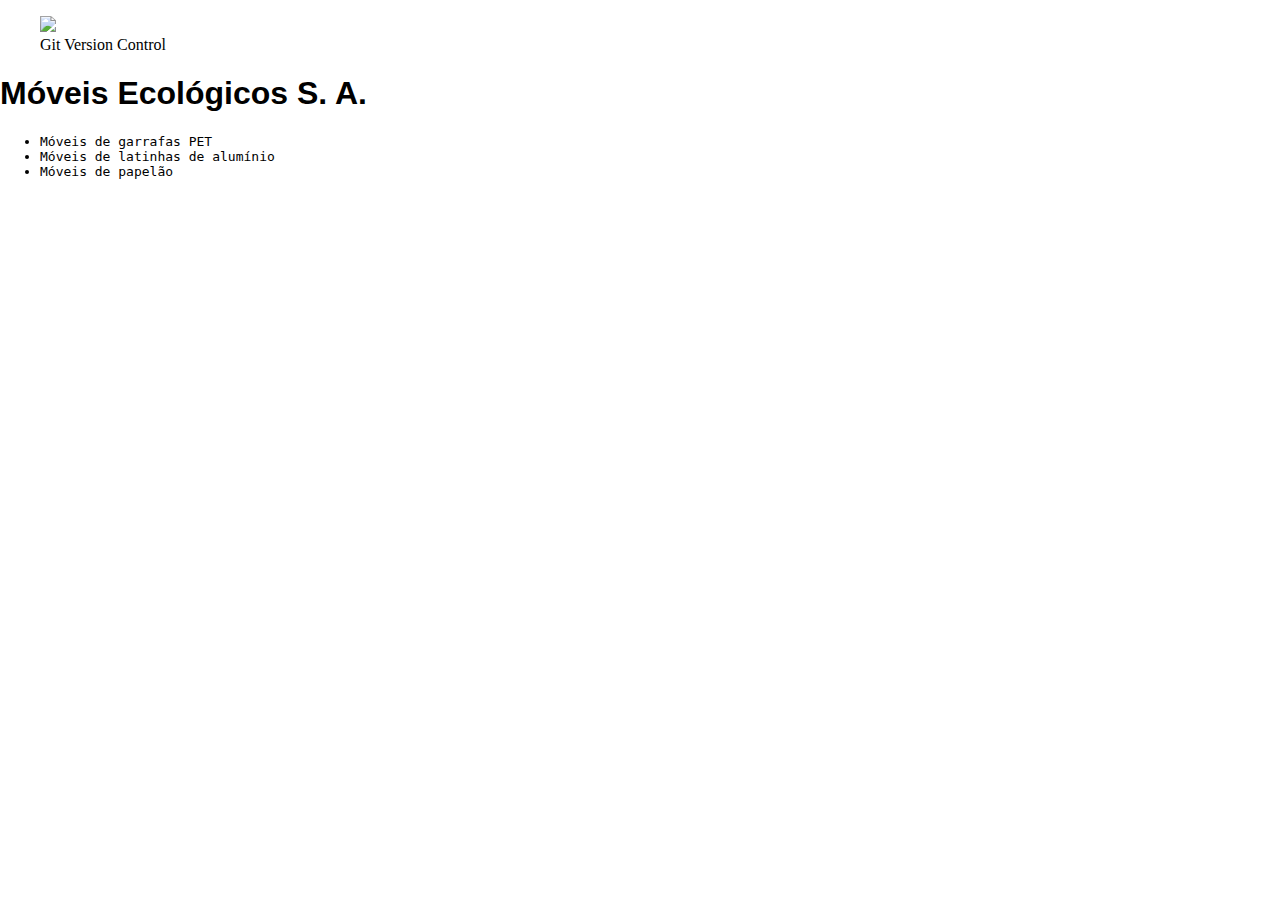
==== index.html @ 605ee30f "Script de troca de banner" ====
<!DOCTYPE html>
<html lang="en">

<head>

    <title>Móveis Ecológicos</title>

    <meta charset="UTF-8">
    <meta name="description" content="Móveis Ecólogicos">
    <meta name="keywords" content="moveis ecologicos">
    <title>Document</title>
    <link rel="stylesheet" href="index.css">

    <script src="js/index.js"></script>

</head>

<body>

    <figure>

        <img src="img/git.png">

        <figcaption>Git Version Control</figcaption>

    </figure>

    <h1>Móveis Ecológicos S. A.</h1>
    
    <h2 id="banner"></h2>

    <ul>
        <li>Móveis de garrafas PET</li>
        <li>Móveis de latinhas de alumínio</li>
        <li>Móveis de papelão</li>
    </ul>
</body>

</html>
---- index.css ----
body{

   
    margin:auto;    

}

h1{
    
    font-family: sans-serif;

}


li{

    font-family: monospace;

}
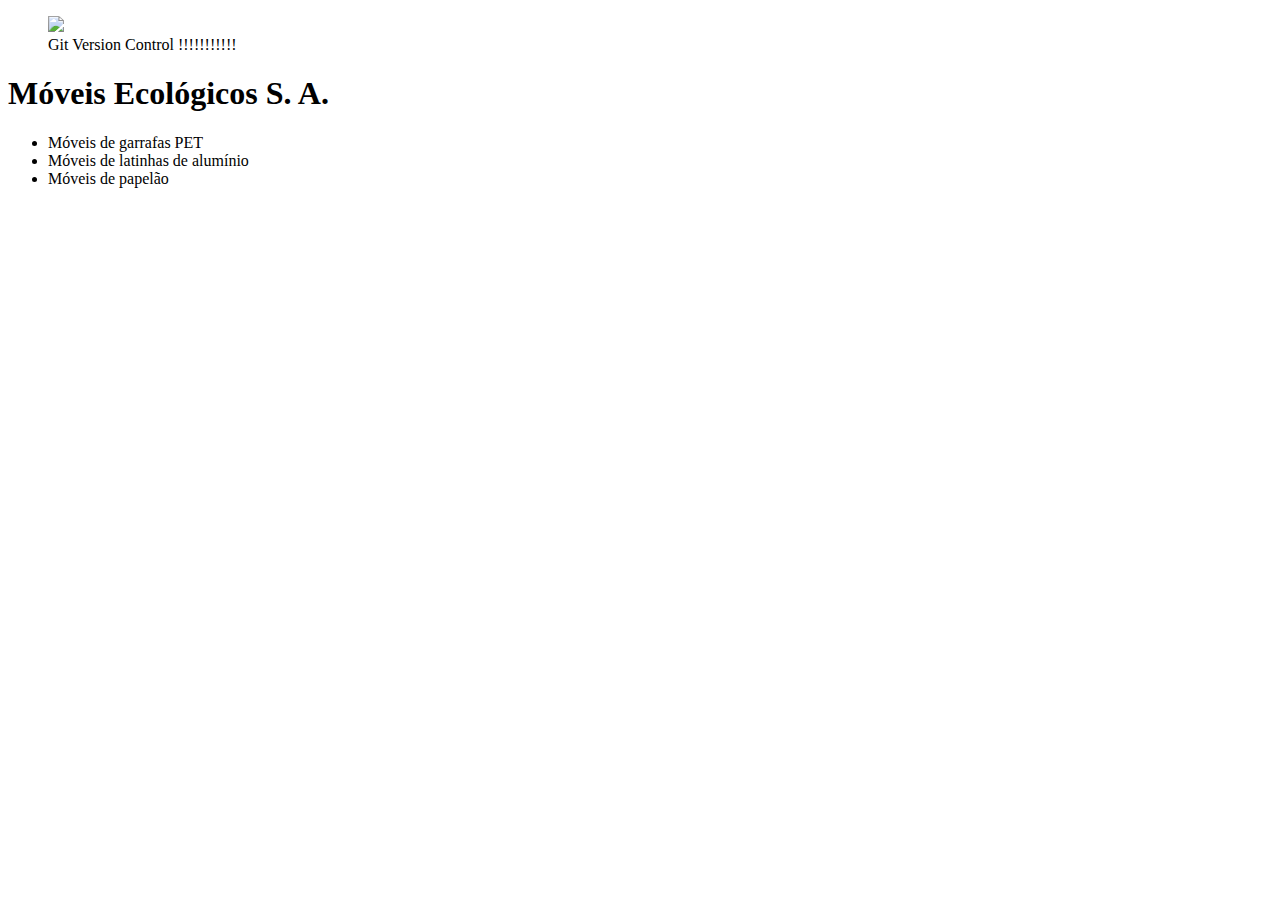
==== commit f768d127: "Adicionando texto peculiar" ====
--- a/index.html
+++ b/index.html
@@ -9,19 +9,19 @@
     <meta name="description" content="Móveis Ecólogicos">
     <meta name="keywords" content="moveis ecologicos">
     <title>Document</title>
-    <link rel="stylesheet" href="index.css">
+    <link rel="stylesheet" href="css/principal.css">
 
     <script src="js/index.js"></script>
 
 </head>
 
-<body>
+<body class="container">
 
     <figure>
 
         <img src="img/git.png">
 
-        <figcaption>Git Version Control</figcaption>
+        <figcaption>Git Version Control !!!!!!!!!!!</figcaption>
 
     </figure>
 
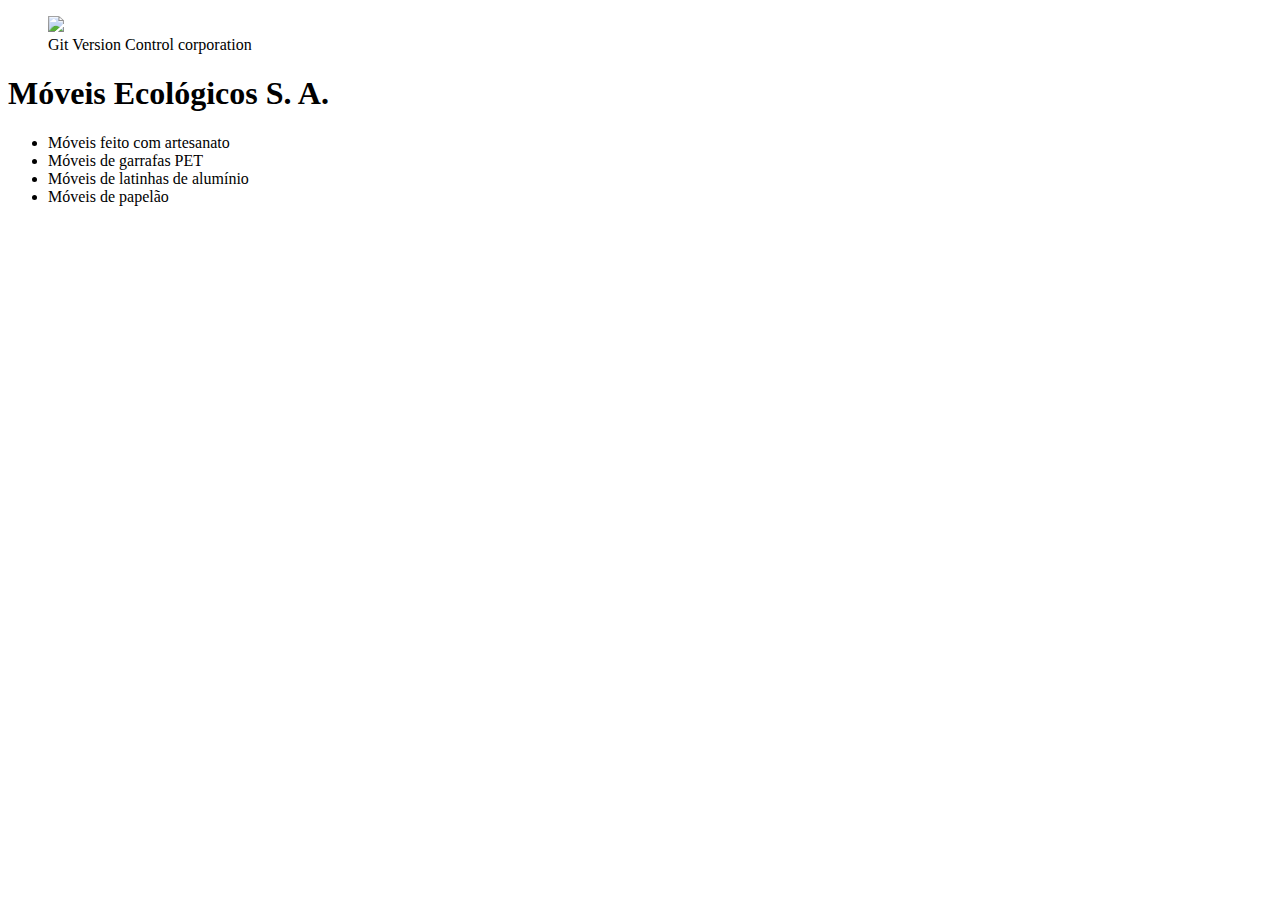
==== commit cc07ddcc: "colocando o arquivo index.html na raiz" ====
--- a/index.html
+++ b/index.html
@@ -9,9 +9,9 @@
     <meta name="description" content="Móveis Ecólogicos">
     <meta name="keywords" content="moveis ecologicos">
     <title>Document</title>
-    <link rel="stylesheet" href="css/principal.css">
+    <link rel="stylesheet" href="../css/principal.css">
 
-    <script src="js/index.js"></script>
+    <script src="../js/index.js"></script>
 
 </head>
 
@@ -19,9 +19,9 @@
 
     <figure>
 
-        <img src="img/git.png">
+        <img src="../img/git.png">
 
-        <figcaption>Git Version Control !!!!!!!!!!!</figcaption>
+        <figcaption>Git Version Control corporation</figcaption>
 
     </figure>
 
@@ -30,6 +30,7 @@
     <h2 id="banner"></h2>
 
     <ul>
+        <li>Móveis feito com artesanato</li>
         <li>Móveis de garrafas PET</li>
         <li>Móveis de latinhas de alumínio</li>
         <li>Móveis de papelão</li>
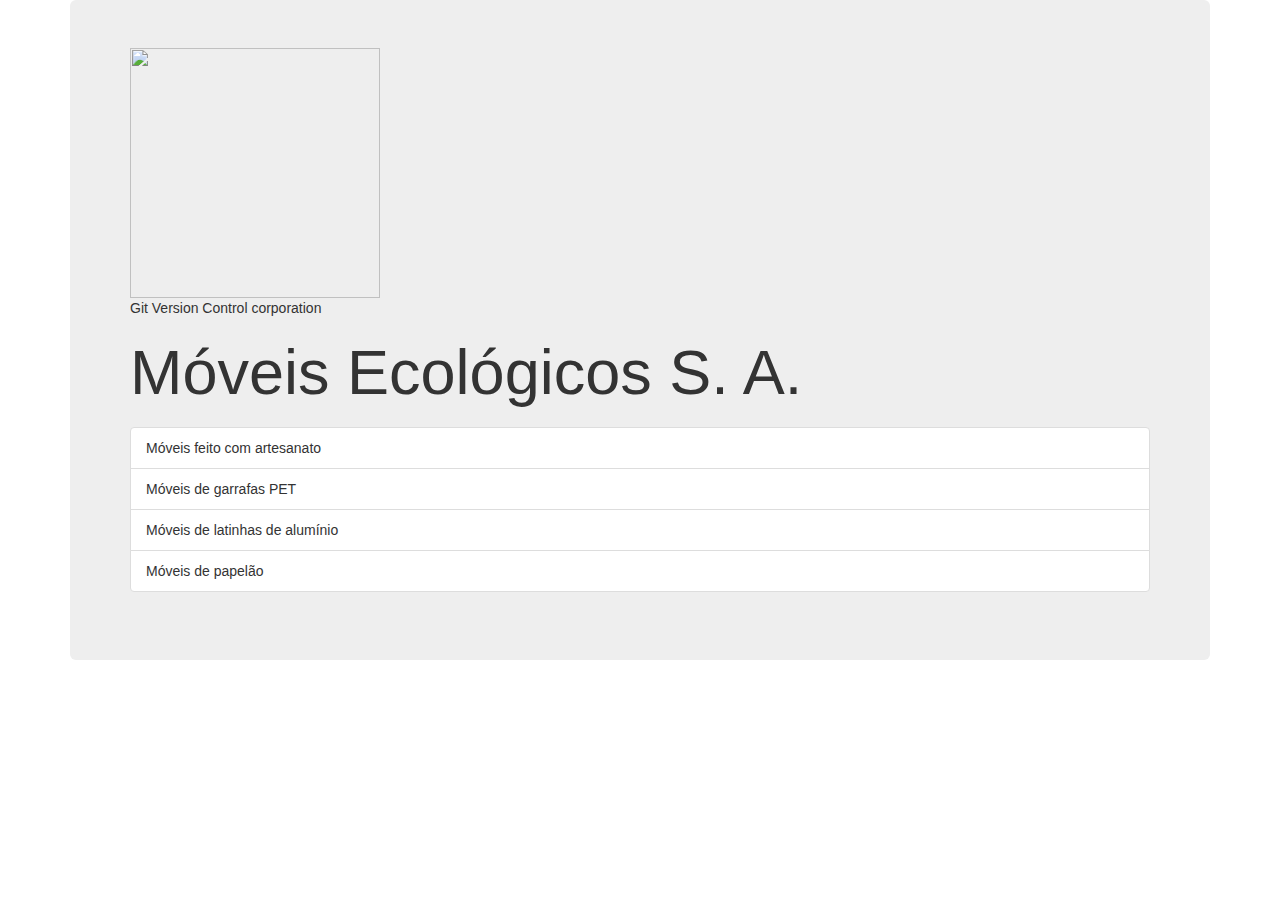
==== commit 475f48db: "Adicionando bootstrap ao projeto" ====
--- a/index.html
+++ b/index.html
@@ -9,32 +9,54 @@
     <meta name="description" content="Móveis Ecólogicos">
     <meta name="keywords" content="moveis ecologicos">
     <title>Document</title>
-    <link rel="stylesheet" href="../css/principal.css">
+    <link rel="stylesheet" href="css/principal.css">
 
-    <script src="../js/index.js"></script>
+
+    <!-- Última versão CSS compilada e minificada -->
+    <link rel="stylesheet" href="https://maxcdn.bootstrapcdn.com/bootstrap/3.3.7/css/bootstrap.min.css" integrity="sha384-BVYiiSIFeK1dGmJRAkycuHAHRg32OmUcww7on3RYdg4Va+PmSTsz/K68vbdEjh4u"
+        crossorigin="anonymous">
+
+    <!-- Tema opcional -->
+    <link rel="stylesheet" href="https://maxcdn.bootstrapcdn.com/bootstrap/3.3.7/css/bootstrap-theme.min.css" integrity="sha384-rHyoN1iRsVXV4nD0JutlnGaslCJuC7uwjduW9SVrLvRYooPp2bWYgmgJQIXwl/Sp"
+        crossorigin="anonymous">
+
+    <!-- Última versão JavaScript compilada e minificada -->
+    <script src="https://maxcdn.bootstrapcdn.com/bootstrap/3.3.7/js/bootstrap.min.js" integrity="sha384-Tc5IQib027qvyjSMfHjOMaLkfuWVxZxUPnCJA7l2mCWNIpG9mGCD8wGNIcPD7Txa"
+        crossorigin="anonymous"></script>
+
+    <script src="https://ajax.googleapis.com/ajax/libs/jquery/3.2.1/jquery.min.js"></script>
+
+    <script src="js/index.js"></script>
+
+
 
 </head>
 
 <body class="container">
 
-    <figure>
+    <section class="jumbotron">
 
-        <img src="../img/git.png">
+        <figure>
 
-        <figcaption>Git Version Control corporation</figcaption>
+            <img width="250px" height="250px" src="img/git.png">
 
-    </figure>
+            <figcaption>Git Version Control corporation</figcaption>
 
-    <h1>Móveis Ecológicos S. A.</h1>
-    
-    <h2 id="banner"></h2>
+        </figure>
 
-    <ul>
-        <li>Móveis feito com artesanato</li>
-        <li>Móveis de garrafas PET</li>
-        <li>Móveis de latinhas de alumínio</li>
-        <li>Móveis de papelão</li>
-    </ul>
+        <h1>Móveis Ecológicos S. A.</h1>
+
+        <h2 id="banner"></h2>
+
+        <ul class="list-group">
+            <li class="list-group-item">Móveis feito com artesanato</li>
+            <li class="list-group-item">Móveis de garrafas PET</li>
+            <li class="list-group-item">Móveis de latinhas de alumínio</li>
+            <li class="list-group-item">Móveis de papelão</li>
+        </ul>
+
+    </section>
+
 </body>
 
 </html>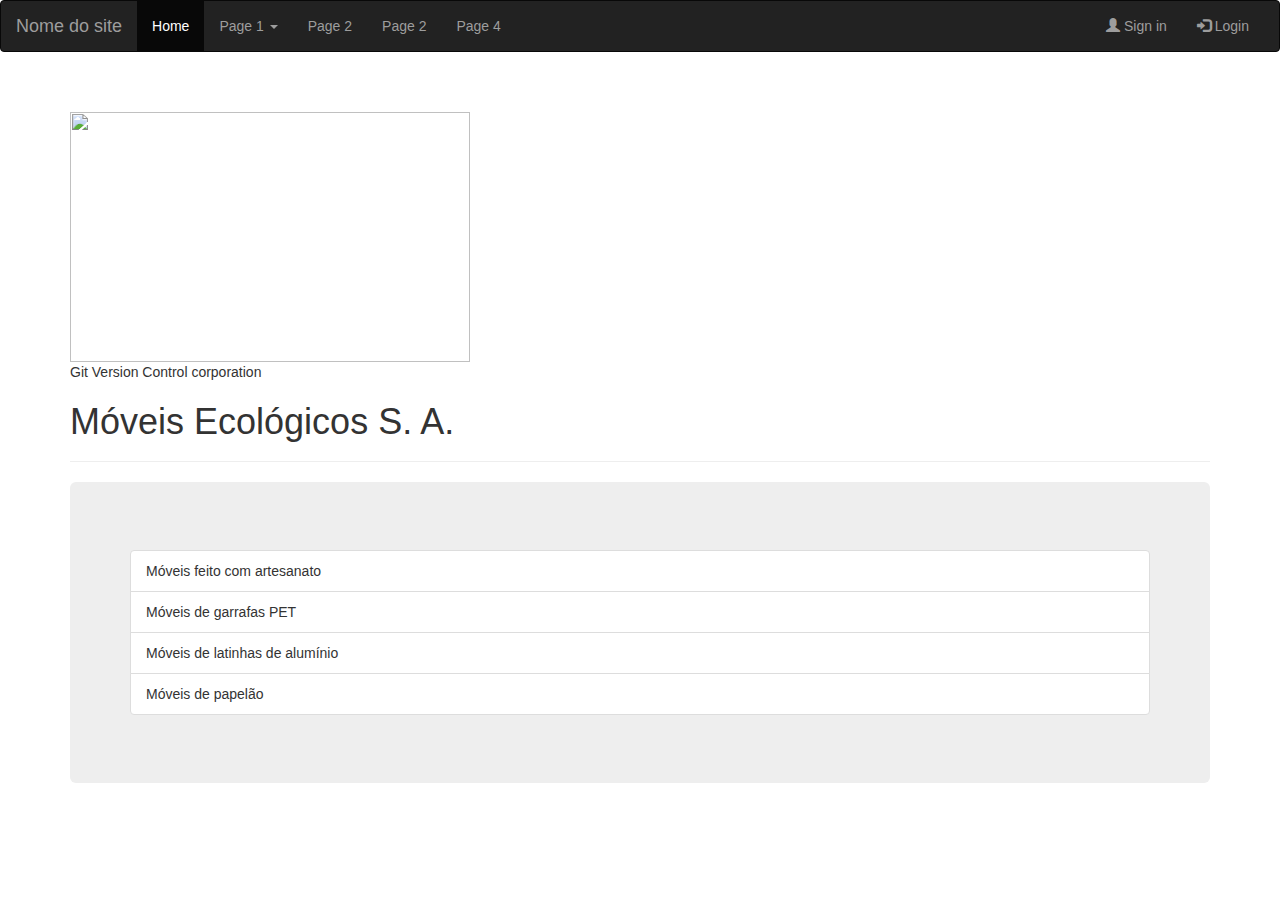
==== commit 48b119f4: "Modificando  mais ainda o design com bootstrap" ====
--- a/index.html
+++ b/index.html
@@ -9,8 +9,10 @@
     <meta name="description" content="Móveis Ecólogicos">
     <meta name="keywords" content="moveis ecologicos">
     <title>Document</title>
-    <link rel="stylesheet" href="css/principal.css">
 
+
+
+    <script src="https://ajax.googleapis.com/ajax/libs/jquery/3.2.1/jquery.min.js"></script>
 
     <!-- Última versão CSS compilada e minificada -->
     <link rel="stylesheet" href="https://maxcdn.bootstrapcdn.com/bootstrap/3.3.7/css/bootstrap.min.css" integrity="sha384-BVYiiSIFeK1dGmJRAkycuHAHRg32OmUcww7on3RYdg4Va+PmSTsz/K68vbdEjh4u"
@@ -24,7 +26,7 @@
     <script src="https://maxcdn.bootstrapcdn.com/bootstrap/3.3.7/js/bootstrap.min.js" integrity="sha384-Tc5IQib027qvyjSMfHjOMaLkfuWVxZxUPnCJA7l2mCWNIpG9mGCD8wGNIcPD7Txa"
         crossorigin="anonymous"></script>
 
-    <script src="https://ajax.googleapis.com/ajax/libs/jquery/3.2.1/jquery.min.js"></script>
+
 
     <script src="js/index.js"></script>
 
@@ -32,30 +34,99 @@
 
 </head>
 
-<body class="container">
+<body onload="mudarTexto()">
 
-    <section class="jumbotron">
 
-        <figure>
 
-            <img width="250px" height="250px" src="img/git.png">
+    <header>
+        <nav class="navbar navbar-inverse">
 
-            <figcaption>Git Version Control corporation</figcaption>
+            <div class="container-fluid">
 
-        </figure>
+                <div class="navbar-header">
 
-        <h1>Móveis Ecológicos S. A.</h1>
+                    <button type="button" class="navbar-toggle" data-toggle="collapse" data-target="#myNavBar">
 
-        <h2 id="banner"></h2>
+                        <span class="icon-bar"></span>
+                        <span class="icon-bar"></span>
+                        <span class="icon-bar"></span>
 
-        <ul class="list-group">
-            <li class="list-group-item">Móveis feito com artesanato</li>
-            <li class="list-group-item">Móveis de garrafas PET</li>
-            <li class="list-group-item">Móveis de latinhas de alumínio</li>
-            <li class="list-group-item">Móveis de papelão</li>
-        </ul>
+                    </button>
 
-    </section>
+                    <a class="navbar-brand" href="http://">Nome do site</a>
+
+                </div>
+
+                <div class="collapsa navbar-collapse" id="myNavBar">
+
+                    <ul class="nav navbar-nav">
+
+                        <li class="active"> <a href="http://">Home</a></li>
+                        
+                        <li class="dropdown">
+
+                            <a class="dropdown-toggle" href="http://" data-toggle="dropdown" >Page 1 <span class="caret"></span> </a>
+
+                            <ul class="dropdown-menu">
+                                <li><a href="">Page 1 - 1</a></li>
+                                <li><a href="">Page 1 - 2 </a></li>
+                                <li><a href=""> Page 1 - 3</a></li>
+                            </ul>
+
+                        </li>
+                        
+                        <li><a href="#">Page 2</a></li>
+                        <li><a href="#">Page 2</a></li>
+                        <li><a href="#">Page 4</a></li>
+
+                    </ul>
+
+                    <ul class="nav navbar-nav navbar-right">
+
+                        <li><a href=""><span class="glyphicon glyphicon-user"></span> Sign in </a>   </li>
+                        <li><a href=""><span class="glyphicon glyphicon-log-in"></span> Login </a></li>
+
+                    </ul>
+                </div> 
+            </div>
+        </nav>
+
+
+
+    </header>
+
+    <main class="container">
+
+        <header class="page-header">
+
+
+                <figure>
+
+                        <img width="400px" height="250px" src="img/git.png">
+        
+                        <figcaption>Git Version Control corporation</figcaption>
+        
+                    </figure>
+        
+                    <h1>Móveis Ecológicos S. A.</h1>
+            
+        </header>
+
+        <section class="jumbotron">
+
+
+            <h2 id="banner"></h2>
+
+            <ul class="list-group">
+                <li class="list-group-item">Móveis feito com artesanato</li>
+                <li class="list-group-item">Móveis de garrafas PET</li>
+                <li class="list-group-item">Móveis de latinhas de alumínio</li>
+                <li class="list-group-item">Móveis de papelão</li>
+            </ul>
+
+        </section>
+
+    </main>
 
 </body>
 
